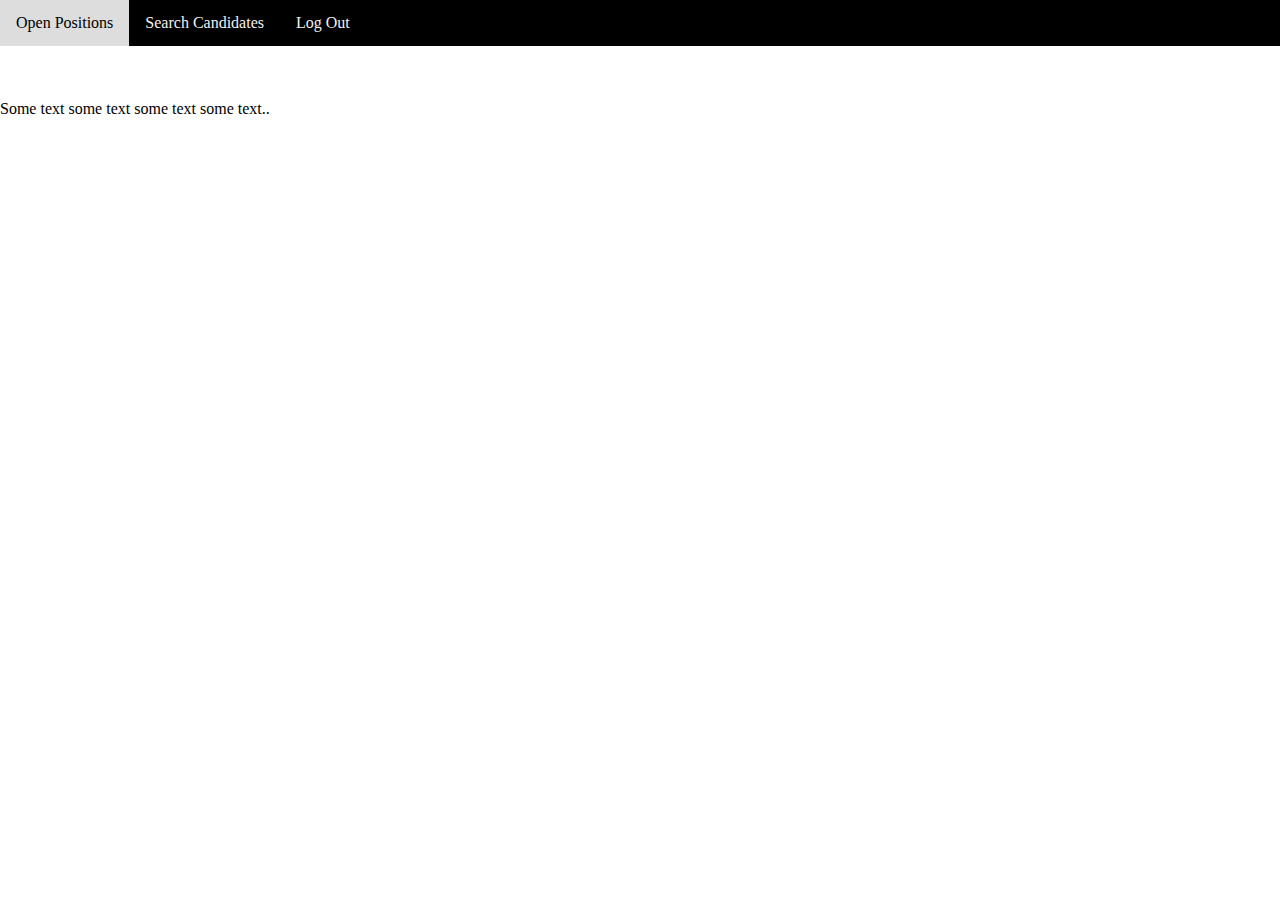
==== home.html @ cdeb82f5 "push" ====
<!DOCTYPE html>
<html>
<head>

<title>Home</title>
<link rel="stylesheet" href="styles.css">

</head>

<body>

    <div class="navbar">
        <a href="#openpositions">Open Positions</a>
        <a href="#searchcandidates">Search Candidates</a>
        <a href="#logout">Log Out</a>
    </div>

    <div class="main">
        <p>Some text some text some text some text..</p>
    </div>



<footer>
        
</footer>

</body>

</html>
---- styles.css ----
.container {
    width: 100vw;
    height: 100vh;
    background: #2186f3;
    background-image: linear-gradient(to right, #FEC20A , #F60914, #EE3984);
    display: flex;
    flex-direction: row;
    justify-content: center;
    align-items: center;
}

.box {
    width: 300px;
    height: 300px;
    background: #fff;
    border-radius: 15px;
    drop-shadow: 20px 20px black;
}

body {
    margin: 0px;
}

.login_logo{
    width: 80%;
    justify-content: center;
    align-items: center;
    display: flex;
    margin:auto;
    padding: 20px;
}

input, textarea {
    background-color: #DFDFDF;
    border-radius: 5px;
    border: none;
    text-align: center;
}

.loginform{
    width: 80%;
    margin: auto;
    justify-content: center;
    align-items: center;
    display: flex;
    margin-bottom: 5px;
    margin-top: 5px;
    padding-top: 10px;
    padding-bot: 10px;
    text-align: center;
}

::-webkit-input-placeholder {
    text-align: center;
}

::placeholder   {
    text-align: center;
    
}

.needhelp{
    text-align: center;
    justify-content: center;
    align-items: center;
    margin: auto;
    display: flex;
    font-size: 15px;
    padding: 5px;
}

.loginbutton{
    text-align: center;
    justify-content: center;
    align-items: center;
    margin: auto;
    display: flex;
    font-size: 17px;
    padding: 5px;
    width: 50%;
    border-radius: 10px;
    border: none;
    background-image: linear-gradient(to right, #FEC20A , #F60914, #EE3984);
    font-family: system-ui, -apple-system, BlinkMacSystemFont, 'Segoe UI', Roboto, Oxygen, Ubuntu, Cantarell, 'Open Sans', 'Helvetica Neue', sans-serif;
    color: white;
    background-size: auto;
    
cursor: pointer;
}
.navbar {
    overflow: hidden;
    background-color: black;
    position: fixed;
    top: 0;
    width: 100%;
    height: auto;
    border: none;
}
.navbar a {
    float: left;
    display: block;
    color: #f2f2f2;
    text-align: center;
    padding: 14px 16px;
    text-decoration: none;
}

.navbar a:hover {
    background: #ddd;
    color: black;
}

.main{
    margin-top: 100px;
}
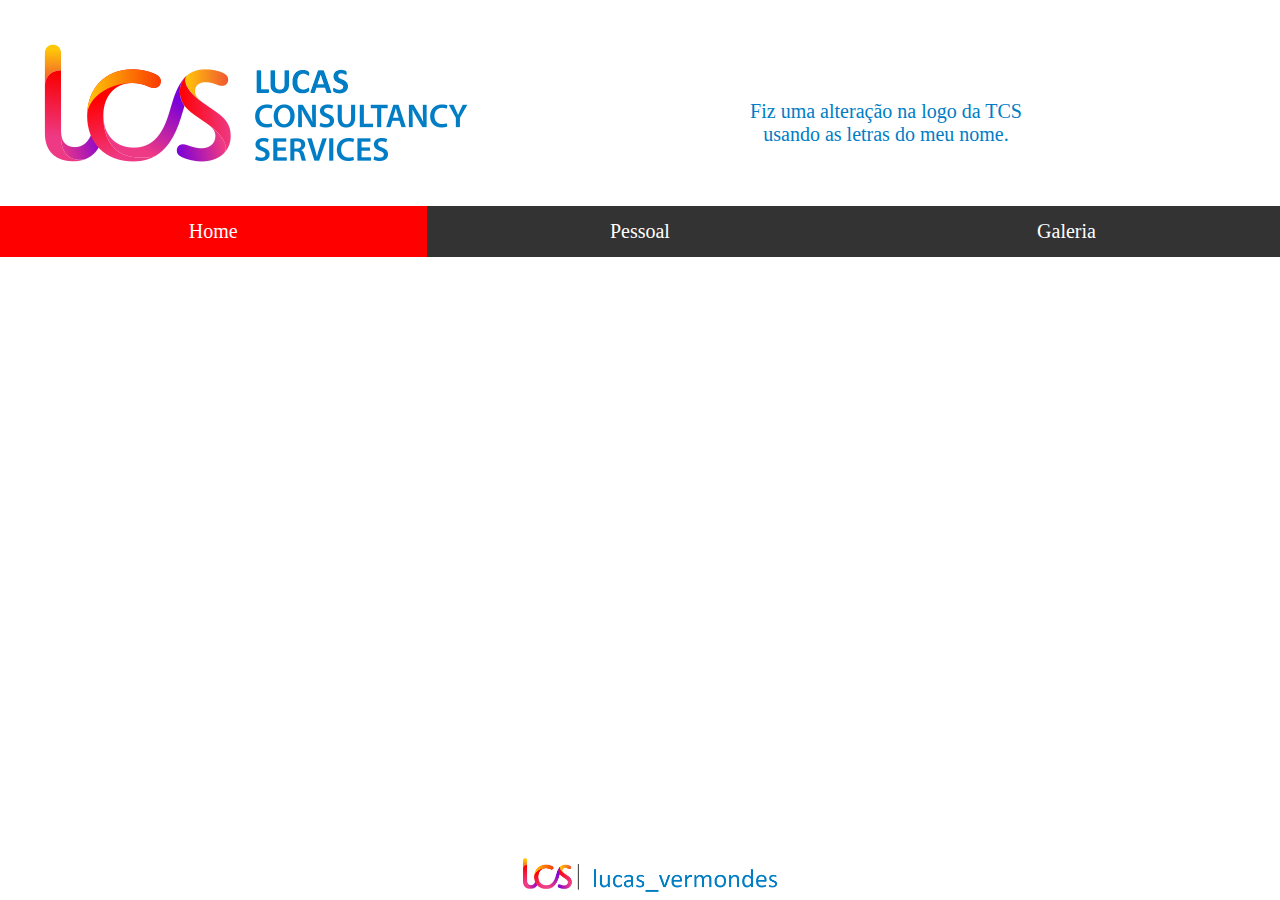
==== commit 1c81a24d: "push" ====
--- a/home.html
+++ b/home.html
@@ -1,36 +1,44 @@
 <!DOCTYPE html>
-<html>
+<html lang="pt-br">
+
 <head>
-
-<title>Home</title>
-<link rel="stylesheet" href="styles.css">
-
+    <meta charset="utf-8">
+    <meta name="viewport" content="width=device-width, initialscale=1, maximum-scale=1.0">
+    <title>Home</title>
+    <link rel="stylesheet" href="meu_estilo.css">
+    <!-- 2436585 - Lucas Vermondes Araújo -->
 </head>
 
+<div class="topohome">
+    <div>
+        <img src="img/logo_tcs.png" alt="logo tcs" class="logohome">
+    </div>
+    <div class="textohome">
+        <nobr class="resumologo">Fiz uma alteração na logo da TCS</nobr><p></p>
+        <nobr class="resumologo">usando as letras do meu nome.</nobr>
+    </div>
+    
+</div>
+<div>
+    <ul>
+    <li><a href="home.html" class="pagina_atual">Home</a></li>
+    <li><a href="pessoal.html">Pessoal</a></li>
+    <li><a href="galeria.html">Galeria</a></li>
+  </ul>
+</div>
+
+<script type="text/javascript">
+    var alertado = sessionStorage.getItem('alertado') || '';
+    if (alertado != 'sim') {
+     alert("Teste Prático 1 de Lucas V. Araújo!\nID:2436585");
+     sessionStorage.setItem('alertado','sim');
+    }
+</script>
+
 <body>
-
-    <div class="navbar">
-        <a href="#openpositions">Open Positions</a>
-        <a href="#searchcandidates">Search Candidates</a>
-        <a href="#logout">Log Out</a>
-    </div>
-
-    <div class="main">
-        <p>Some text some text some text some text..</p>
-    </div>
-
-
+</body>
 
 <footer>
-        
+    <img src="img/logo_footer.png" alt="logo lucas vermondes" class="logofooter">
 </footer>
 
-</body>
-
-</html>
-
-
-
-
-
-
--- a/meu_estilo.css
+++ b/meu_estilo.css
@@ -0,0 +1,182 @@
+*{
+    margin: 0;
+    border: 0;
+    padding: 0;
+    font-family: Verdana;
+    }
+    /*2436585 - Lucas Vermondes Araújo*/
+html{
+    max-width: 100%;
+    overflow-x: hidden;
+    }
+ul{
+    list-style-type: none;
+    margin: 0;
+    padding: 0;
+    overflow: hidden;
+    background-color: #333;
+    width: 100%;
+    font-size: 20px;
+    height: auto;
+    margin-left: auto;
+    margin-right: auto;
+  }  
+  li{
+    float: left;
+    width: 33.33%;
+    max-width: 100%;
+    height: auto;
+    margin: 0;
+    
+  }  
+  li a{
+    display: block;
+    color: white;
+    text-align: center;
+    padding: 14px 16px;
+    text-decoration: none;
+  }  
+  li a:hover {
+    background-color: #111;
+  }
+  .pagina_atual {
+    background-color: rgb(255, 0, 0);
+  }
+  body{
+    background-color: #ffffff;
+  }
+  .logocentro{
+    display: block;
+    margin-left: auto;
+    margin-right: auto;
+    max-width: 100%;
+  }
+  .logohome{
+    display: block;
+    margin-left: 0;
+    margin-right: auto;
+    max-width: 100%;
+    float: left;
+   
+
+    
+  }  
+  .logofooter{
+    display: block;
+    margin-left: auto;
+    margin-right: auto;
+    height: 50px;
+    max-width: 100%;
+  }
+  footer{
+    position: absolute;
+    bottom: 0;
+    width: 100%;
+    padding: 10px;
+    overflow: auto;
+    width: 100%;
+    height: 2.5rem;
+  }
+  h1{
+    text-align: center;
+    font-family: Verdana;
+    font-size: 35px;
+  }
+  .meunome{
+    color: rgb(0, 125, 197);
+  }
+  table{
+    text-align: center;
+    position: center;
+    border-collapse: collapse; 
+    background-color: #f6f6f6;
+    font-family: Verdana;
+    width: 80%;
+    margin-left: auto;
+    margin-right: auto;
+    border-collapse: collapse;
+  }
+  td{
+    border: 1px solid #999;
+    padding: 20px;
+  }
+  th{
+    background: rgb(255, 0, 0);
+    color: white;
+    border-radius: 0;
+    position: sticky;
+    top: 0;
+    padding: 10px;    
+    border-top-left-radius: 10px;
+    border-top-right-radius: 10px;
+    -moz-border-radius: 10px;
+    padding: 10px;    
+  }
+  #page-container {
+    position: relative;
+    min-height: 100vh;
+  }  
+  #content-wrap {
+    padding-bottom: 2.5rem;
+  }
+  .resumologo{
+    color: rgb(0, 125, 197);
+    font-family: verdana;
+    position: relative;
+    overflow: hidden;     
+  }
+  .textohome{
+    padding-top: 100px;
+    font-size: 20px;
+    padding: 20px;
+    padding-top: 100px;
+    text-align: center;       
+  }
+  .imgal{
+    max-width: 100%;
+  }
+  #grid-container{
+    margin-top: 5px;
+    
+}
+.grid{
+    display: grid;
+    grid-template-columns: repeat(auto-fill, minmax(40%, 1fr));
+    gap: 1px;
+    max-width: 1200px;   
+    margin: 0;
+    margin-left: auto;
+    margin-right: auto;
+    padding: 5px;
+    
+}
+.grid div{
+    background-color: #fff;
+    font-family: Arial, Helvetica, sans-serif;
+    text-align: center;
+    font-size: 1.6rem;
+    padding: 5px;
+}
+.txtg{
+  color: rgb(0, 125, 197);
+  font-family: verdana;
+}
+.txt{
+  display: block;
+  background-color: #fff;
+  width: 80%;
+  box-shadow: 2px 2px 2px 2px #808080;
+  margin-top: 0px;
+  margin-right: auto;
+  margin-bottom: 0px;
+  margin-left: auto;
+  padding: 15px;
+  text-align: justify; 
+  font-size: 20px;
+  max-width: 80%;
+  font-family: verdana;
+}
+.titulo{
+  color: rgb(0, 125, 197);
+  font-family: verdana;
+}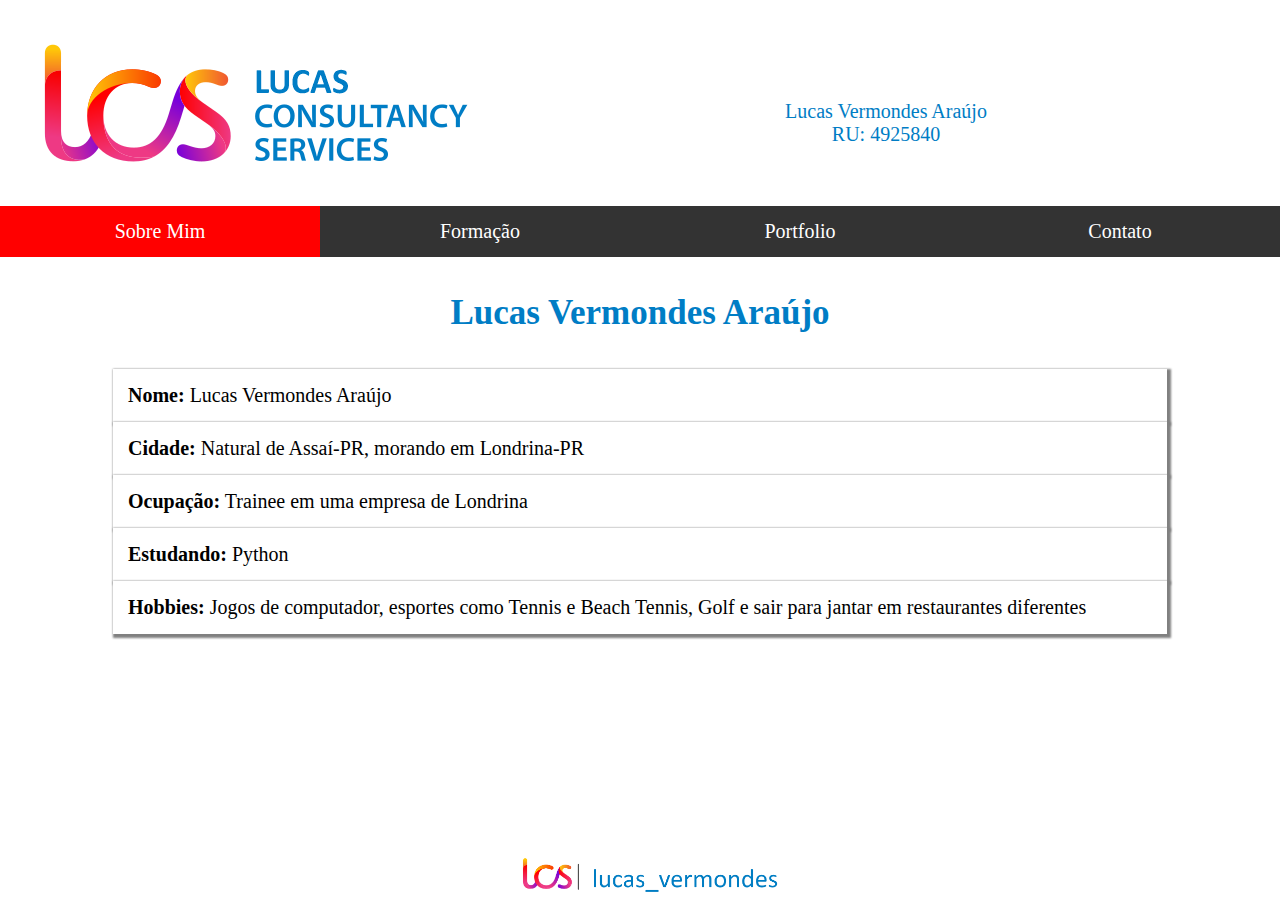
==== commit 27dcae45: "atualização" ====
--- a/home.html
+++ b/home.html
@@ -4,41 +4,58 @@
 <head>
     <meta charset="utf-8">
     <meta name="viewport" content="width=device-width, initialscale=1, maximum-scale=1.0">
-    <title>Home</title>
+    <title>Sobre Mim</title>
     <link rel="stylesheet" href="meu_estilo.css">
     <!-- 2436585 - Lucas Vermondes Araújo -->
 </head>
+
+<body>
 
 <div class="topohome">
     <div>
         <img src="img/logo_tcs.png" alt="logo tcs" class="logohome">
     </div>
     <div class="textohome">
-        <nobr class="resumologo">Fiz uma alteração na logo da TCS</nobr><p></p>
-        <nobr class="resumologo">usando as letras do meu nome.</nobr>
+        <nobr class="resumologo">Lucas Vermondes Araújo</nobr><p></p>
+        <nobr class="resumologo">RU: 4925840</nobr>
     </div>
-    
 </div>
+
 <div>
     <ul>
-    <li><a href="home.html" class="pagina_atual">Home</a></li>
-    <li><a href="pessoal.html">Pessoal</a></li>
-    <li><a href="galeria.html">Galeria</a></li>
-  </ul>
+        <li><a href="home.html" class="pagina_atual">Sobre Mim</a></li>
+        <li><a href="formacao.html">Formação</a></li>
+        <li><a href="portfolio.html">Portfolio</a></li>
+        <li><a href="contato.html">Contato</a></li>
+    </ul>
 </div>
 
 <script type="text/javascript">
     var alertado = sessionStorage.getItem('alertado') || '';
     if (alertado != 'sim') {
-     alert("Teste Prático 1 de Lucas V. Araújo!\nID:2436585");
+     alert("Lucas Vermondes Araújo\nRU: 4925840");
      sessionStorage.setItem('alertado','sim');
     }
 </script>
 
-<body>
-</body>
+<header>
+    <br><br><h1 class="titulo">Lucas Vermondes Araújo</h1><br><br>
+</header>
+
+<section>    
+    <p class="txt"><strong>Nome:</strong> Lucas Vermondes Araújo</p>
+    <p class="txt"><strong>Cidade:</strong> Natural de Assaí-PR, morando em Londrina-PR</p>
+    <p class="txt"><strong>Ocupação:</strong> Trainee em uma empresa de Londrina</p>
+    <p class="txt"><strong>Estudando:</strong> Python</p>
+    <p class="txt"><strong>Hobbies:</strong> Jogos de computador, esportes como Tennis e Beach Tennis, Golf e sair para jantar em restaurantes diferentes</p>
+</section>
+
+
 
 <footer>
     <img src="img/logo_footer.png" alt="logo lucas vermondes" class="logofooter">
 </footer>
 
+</body>
+
+</html>
--- a/meu_estilo.css
+++ b/meu_estilo.css
@@ -1,167 +1,187 @@
-*{
-    margin: 0;
-    border: 0;
-    padding: 0;
-    font-family: Verdana;
-    }
-    /*2436585 - Lucas Vermondes Araújo*/
-html{
-    max-width: 100%;
-    overflow-x: hidden;
-    }
-ul{
-    list-style-type: none;
-    margin: 0;
-    padding: 0;
-    overflow: hidden;
-    background-color: #333;
-    width: 100%;
-    font-size: 20px;
-    height: auto;
-    margin-left: auto;
-    margin-right: auto;
-  }  
-  li{
-    float: left;
-    width: 33.33%;
-    max-width: 100%;
-    height: auto;
-    margin: 0;
-    
-  }  
-  li a{
-    display: block;
-    color: white;
-    text-align: center;
-    padding: 14px 16px;
-    text-decoration: none;
-  }  
-  li a:hover {
-    background-color: #111;
-  }
-  .pagina_atual {
-    background-color: rgb(255, 0, 0);
-  }
-  body{
-    background-color: #ffffff;
-  }
-  .logocentro{
-    display: block;
-    margin-left: auto;
-    margin-right: auto;
-    max-width: 100%;
-  }
-  .logohome{
-    display: block;
-    margin-left: 0;
-    margin-right: auto;
-    max-width: 100%;
-    float: left;
-   
-
-    
-  }  
-  .logofooter{
-    display: block;
-    margin-left: auto;
-    margin-right: auto;
-    height: 50px;
-    max-width: 100%;
-  }
-  footer{
-    position: absolute;
-    bottom: 0;
-    width: 100%;
-    padding: 10px;
-    overflow: auto;
-    width: 100%;
-    height: 2.5rem;
-  }
-  h1{
-    text-align: center;
-    font-family: Verdana;
-    font-size: 35px;
-  }
-  .meunome{
-    color: rgb(0, 125, 197);
-  }
-  table{
-    text-align: center;
-    position: center;
-    border-collapse: collapse; 
-    background-color: #f6f6f6;
-    font-family: Verdana;
-    width: 80%;
-    margin-left: auto;
-    margin-right: auto;
-    border-collapse: collapse;
-  }
-  td{
-    border: 1px solid #999;
-    padding: 20px;
-  }
-  th{
-    background: rgb(255, 0, 0);
-    color: white;
-    border-radius: 0;
-    position: sticky;
-    top: 0;
-    padding: 10px;    
-    border-top-left-radius: 10px;
-    border-top-right-radius: 10px;
-    -moz-border-radius: 10px;
-    padding: 10px;    
-  }
-  #page-container {
-    position: relative;
-    min-height: 100vh;
-  }  
-  #content-wrap {
-    padding-bottom: 2.5rem;
-  }
-  .resumologo{
-    color: rgb(0, 125, 197);
-    font-family: verdana;
-    position: relative;
-    overflow: hidden;     
-  }
-  .textohome{
-    padding-top: 100px;
-    font-size: 20px;
-    padding: 20px;
-    padding-top: 100px;
-    text-align: center;       
-  }
-  .imgal{
-    max-width: 100%;
-  }
-  #grid-container{
-    margin-top: 5px;
-    
-}
-.grid{
-    display: grid;
-    grid-template-columns: repeat(auto-fill, minmax(40%, 1fr));
-    gap: 1px;
-    max-width: 1200px;   
-    margin: 0;
-    margin-left: auto;
-    margin-right: auto;
-    padding: 5px;
-    
-}
-.grid div{
-    background-color: #fff;
-    font-family: Arial, Helvetica, sans-serif;
-    text-align: center;
-    font-size: 1.6rem;
-    padding: 5px;
-}
-.txtg{
-  color: rgb(0, 125, 197);
-  font-family: verdana;
-}
-.txt{
+* {
+  margin: 0;
+  border: 0;
+  padding: 0;
+  font-family: Verdana;
+}
+
+html {
+  max-width: 100%;
+  overflow-x: hidden;
+}
+
+ul {
+  list-style-type: none;
+  margin: 0;
+  padding: 0;
+  overflow: hidden;
+  background-color: #333;
+  width: 100%;
+  font-size: 20px;
+  height: auto;
+  margin-left: auto;
+  margin-right: auto;
+}
+
+li {
+  float: left;
+  width: 25%;
+  /* porcentagem que vai utilizar cada botao na largura da pagina*/
+  max-width: 100%;
+  height: auto;
+  margin: 0;
+}
+
+li a {
+  display: block;
+  color: white;
+  text-align: center;
+  padding: 14px 16px;
+  text-decoration: none;
+}
+
+li a:hover {
+  background-color: #111;
+  /* cor do botao com mouse em cima*/
+}
+
+.pagina_atual {
+  background-color: rgb(255, 0, 0);
+  /* cor do botao de navegação na pagina atual*/
+}
+
+body {
+  background-color: #ffffff;
+}
+
+.logocentro {
+  display: block;
+  margin-left: auto;
+  margin-right: auto;
+  max-width: 100%;
+}
+
+.logohome {
+  display: block;
+  margin-left: 0;
+  margin-right: auto;
+  max-width: 100%;
+  float: left;
+}
+
+.logofooter {
+  display: block;
+  margin-left: auto;
+  margin-right: auto;
+  height: 50px;
+  max-width: 100%;
+}
+
+footer {
+  position: absolute;
+  bottom: 0;
+  width: 100%;
+  padding: 10px;
+  overflow: auto;
+  width: 100%;
+  height: 2.5rem;
+}
+
+h1 {
+  text-align: center;
+  font-family: Verdana;
+  font-size: 35px;
+}
+
+.meunome {
+  color: rgb(0, 125, 197);
+}
+
+table {
+  text-align: center;
+  position: center;
+  border-collapse: collapse;
+  background-color: #f6f6f6;
+  font-family: Verdana;
+  width: 80%;
+  margin-left: auto;
+  margin-right: auto;
+  border-collapse: collapse;
+}
+
+td {
+  border: 1px solid #999;
+  padding: 20px;
+}
+
+th {
+  background: rgb(255, 0, 0);
+  color: white;
+  border-radius: 0;
+  position: sticky;
+  top: 0;
+  padding: 10px;
+  border-top-left-radius: 10px;
+  border-top-right-radius: 10px;
+}
+
+#page-container {
+  position: relative;
+  min-height: 100vh;
+}
+
+#content-wrap {
+  padding-bottom: 2.5rem;
+}
+
+.resumologo {
+  color: rgb(0, 125, 197);
+  font-family: verdana;
+  position: relative;
+  overflow: hidden;
+}
+
+.textohome {
+  padding-top: 100px;
+  font-size: 20px;
+  padding: 20px;
+  padding-top: 100px;
+  text-align: center;
+}
+
+.imgal {
+  max-width: 100%;
+}
+
+#grid-container {
+  margin-top: 5px;
+}
+
+.grid {
+  display: grid;
+  grid-template-columns: repeat(auto-fill, minmax(40%, 1fr));
+  gap: 1px;
+  max-width: 1200px;
+  margin: 0;
+  margin-left: auto;
+  margin-right: auto;
+  padding: 5px;
+}
+
+.grid div {
+  background-color: #fff;
+  font-family: Arial, Helvetica, sans-serif;
+  text-align: center;
+  font-size: 1.6rem;
+  padding: 5px;
+}
+
+.txtg {
+  color: rgb(0, 125, 197);
+  font-family: verdana;
+}
+
+.txt {
   display: block;
   background-color: #fff;
   width: 80%;
@@ -171,12 +191,58 @@
   margin-bottom: 0px;
   margin-left: auto;
   padding: 15px;
-  text-align: justify; 
+  text-align: justify;
   font-size: 20px;
   max-width: 80%;
   font-family: verdana;
 }
-.titulo{
-  color: rgb(0, 125, 197);
-  font-family: verdana;
+
+.titulo {
+  color: rgb(0, 125, 197);
+  font-family: verdana;
+}
+
+.contato-form {
+  width: 80%;
+  max-width: 600px;
+  margin-left: auto;
+  margin-right: auto;
+  background-color: #f6f6f6;
+  padding: 20px;
+  border-radius: 8px;
+  box-shadow: 0 0 10px rgba(0, 0, 0, 0.1);
+}
+
+.contato-form label {
+  font-size: 18px;
+  color: rgb(0, 125, 197);
+  font-family: Verdana;
+}
+
+.contato-form input,
+.contato-form textarea {
+  width: 100%;
+  padding: 10px;
+  margin-bottom: 15px;
+  border: 1px solid #ccc;
+  border-radius: 5px;
+  font-size: 16px;
+}
+
+.contato-form textarea {
+  resize: vertical;
+}
+
+.contato-form button {
+  background-color: rgb(0, 125, 197);
+  color: white;
+  font-size: 18px;
+  padding: 10px 20px;
+  border: none;
+  border-radius: 5px;
+  cursor: pointer;
+}
+
+.contato-form button:hover {
+  background-color: rgb(0, 100, 150);
 }